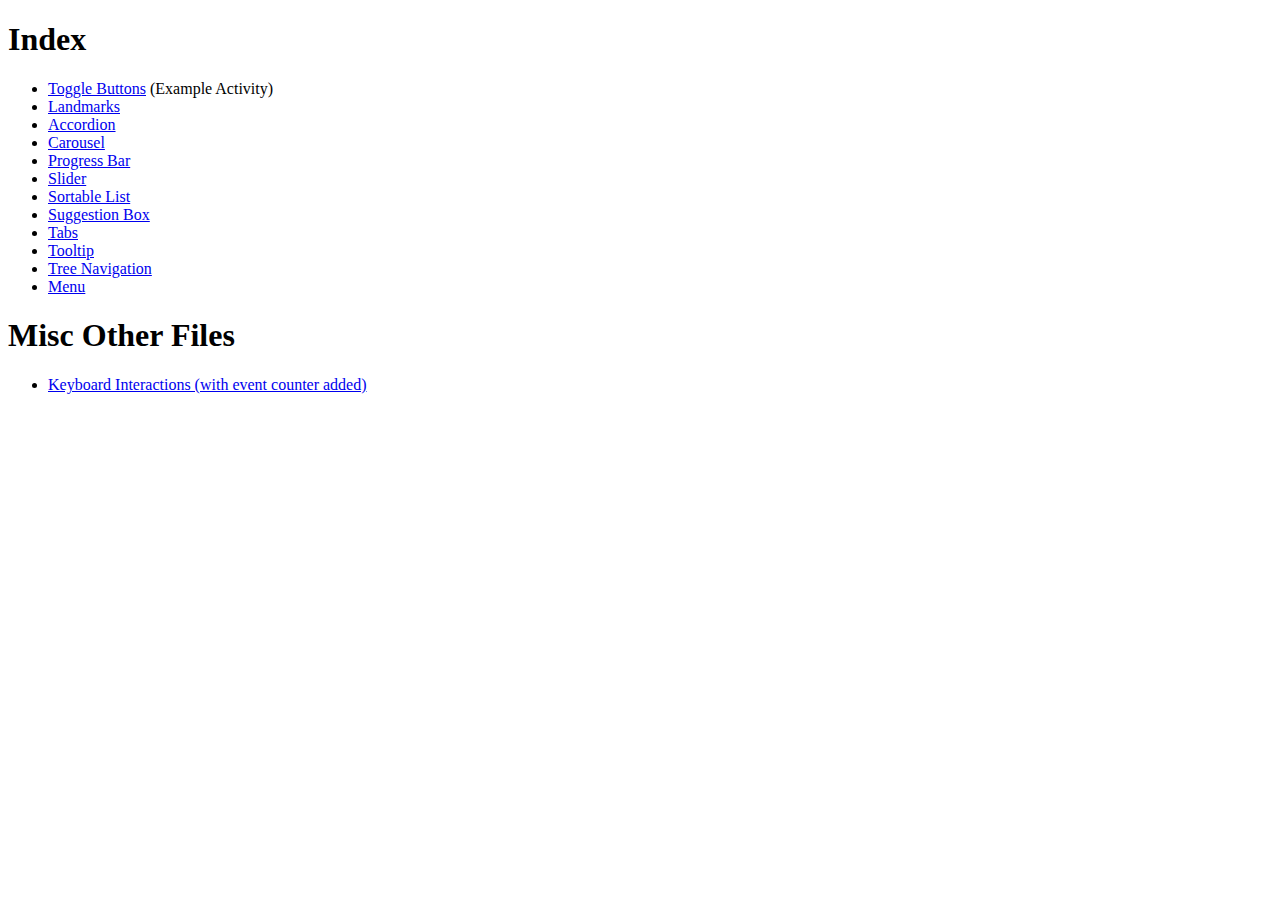
==== index.html @ 520416b7 "Module 2, Unit 3: Keyboard Interaction demo (with an event counter added) to show ChromeVox bug" ====
<!doctype html>
<html lang="en">

<head>
    <meta charset="utf-8">
    <meta name="viewport" content="width=device-width, initial-scale=1, maximum-scale=1">
    <title>Learn Aria Course Files</title>
    <link href="assets/ik_lib.css" rel="stylesheet" type="text/css">

</head>

<body>
    <main>
        <h1>Index</h1>
        <ul>
            <li><a href="toggle.html">Toggle Buttons</a> (Example Activity)</li>
            <li><a href="landmarks.html">Landmarks</a></li>
            <li><a href="accordion.html">Accordion</a></li>
            <li><a href="carousel.html">Carousel</a></li>
            <li><a href="progressbar.html">Progress Bar</a></li>
            <li><a href="slider.html">Slider</a></li>
            <li><a href="sortable.html">Sortable List</a></li>
            <li><a href="suggest.html">Suggestion Box</a></li>
            <li><a href="tabs.html">Tabs</a></li>
            <li><a href="tooltip.html">Tooltip</a></li>
            <li><a href="tree.html">Tree Navigation</a></li>
            <li><a href="menu.html">Menu</a></li>
        </ul>
        <h1>Misc Other Files</h1>
        <ul>
            <li><a href="keyboardInteractionDemoWithCounterAdded.html">Keyboard Interactions (with event counter added)</a> </li>
        </ul>
    </main>
</body>

</html>
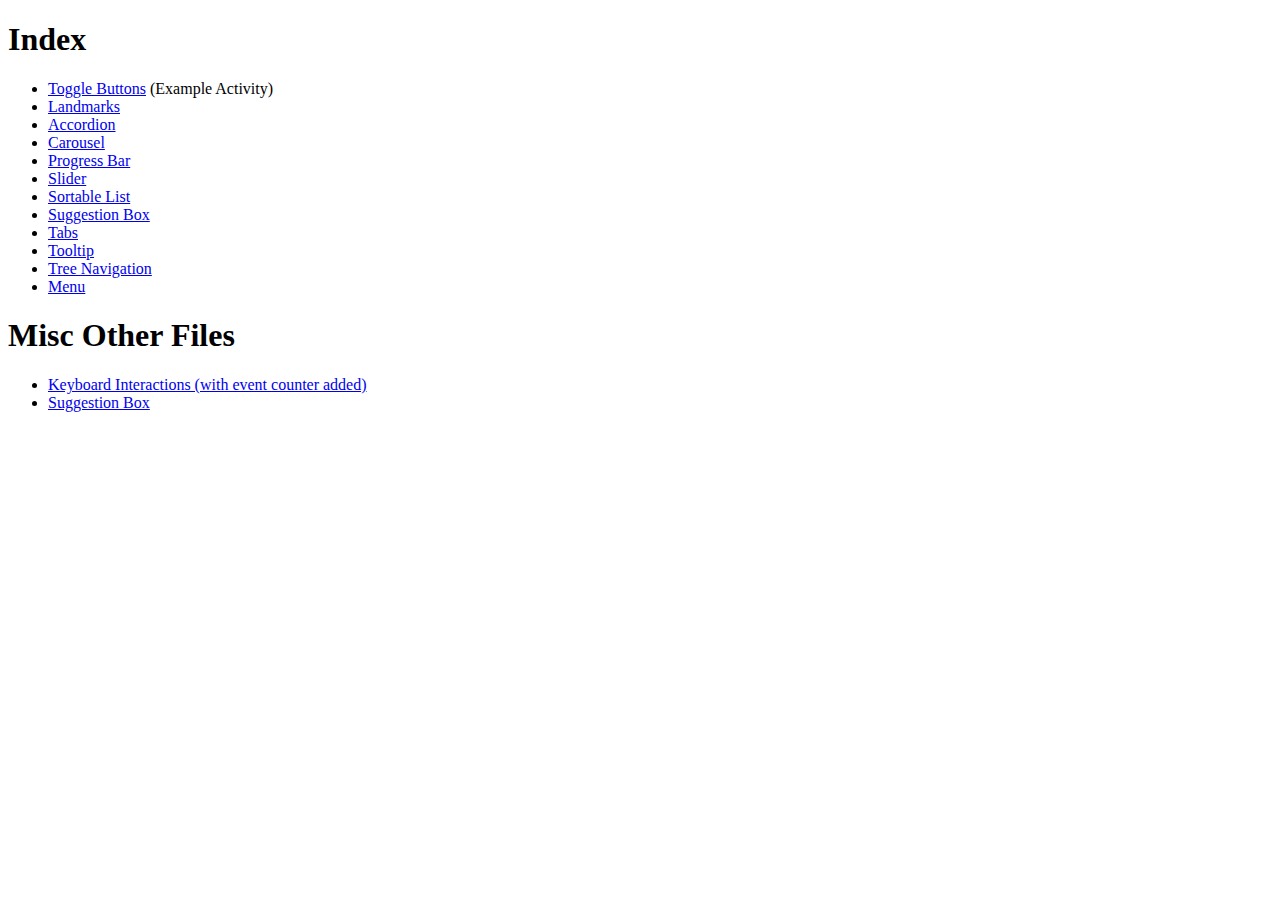
==== commit ceb3fc08: "Added suggestGail.html to the index page." ====
--- a/index.html
+++ b/index.html
@@ -29,6 +29,7 @@
         <h1>Misc Other Files</h1>
         <ul>
             <li><a href="keyboardInteractionDemoWithCounterAdded.html">Keyboard Interactions (with event counter added)</a> </li>
+            <li><a href="suggestGail.html">Suggestion Box</a></li>
         </ul>
     </main>
 </body>
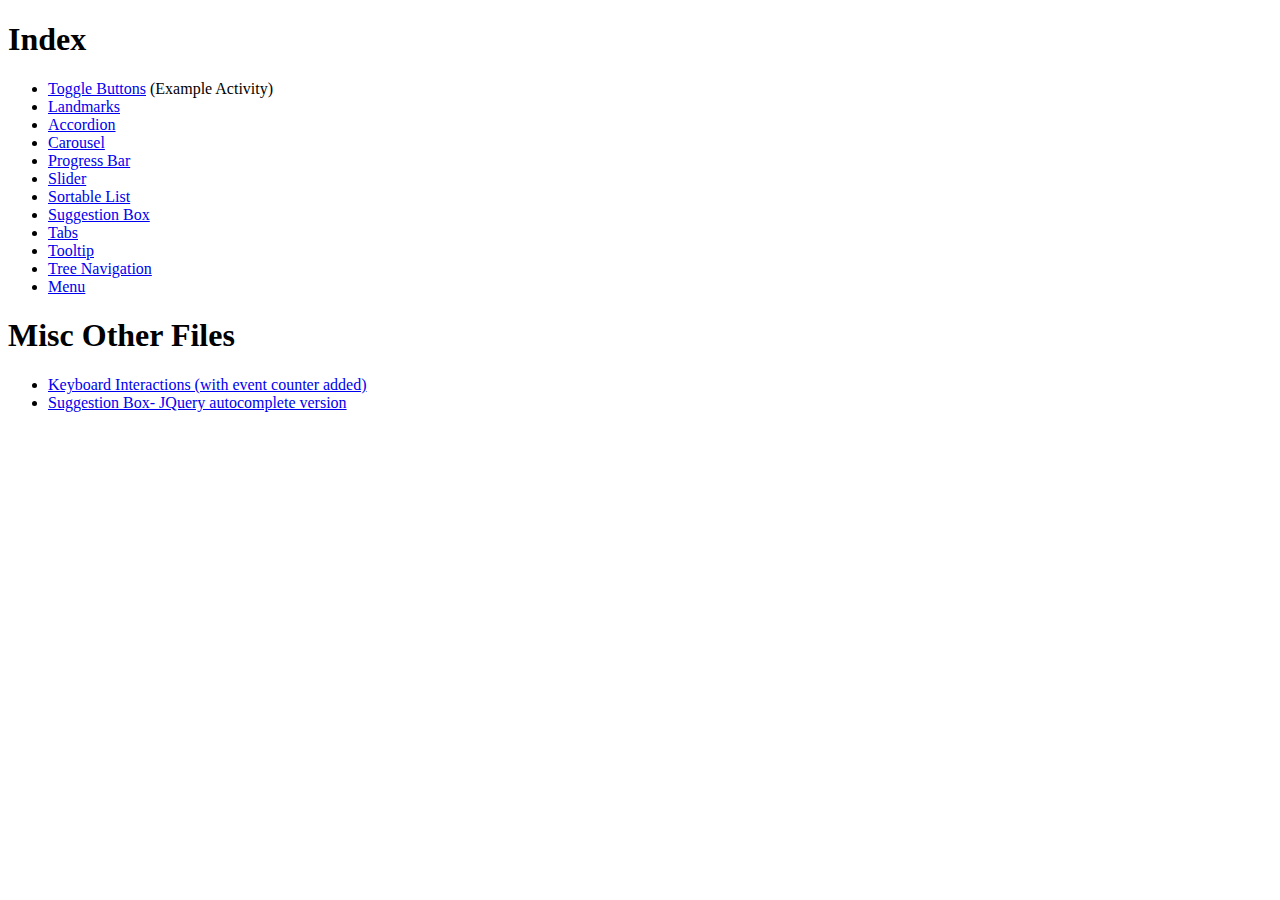
==== commit 05cbecdc: "Changed the link text." ====
--- a/index.html
+++ b/index.html
@@ -29,7 +29,7 @@
         <h1>Misc Other Files</h1>
         <ul>
             <li><a href="keyboardInteractionDemoWithCounterAdded.html">Keyboard Interactions (with event counter added)</a> </li>
-            <li><a href="suggestGail.html">Suggestion Box</a></li>
+            <li><a href="suggestGail.html">Suggestion Box- JQuery autocomplete version</a></li>
         </ul>
     </main>
 </body>
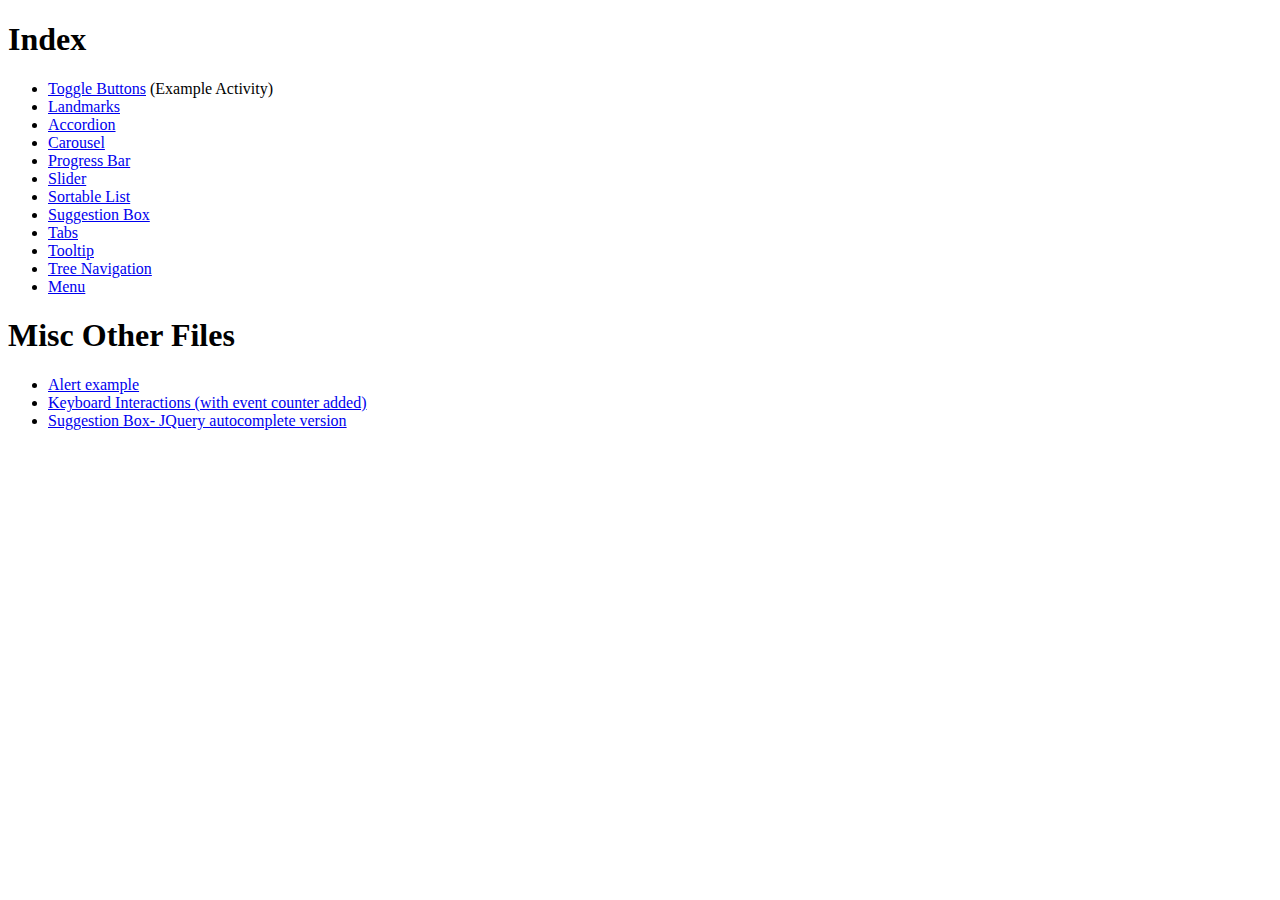
==== commit 01a710d8: "Jquery autocomplete version of Activity 5 (can't be used to turn in Activity 5" ====
--- a/index.html
+++ b/index.html
@@ -28,8 +28,9 @@
         </ul>
         <h1>Misc Other Files</h1>
         <ul>
+            <li><a href="alertAndDialogGP.html">Alert example</a></li>
             <li><a href="keyboardInteractionDemoWithCounterAdded.html">Keyboard Interactions (with event counter added)</a> </li>
-            <li><a href="suggestGail.html">Suggestion Box- JQuery autocomplete version</a></li>
+            <li><a href="suggestWithJQueryAutocomplete.html">Suggestion Box- JQuery autocomplete version</a></li>
         </ul>
     </main>
 </body>
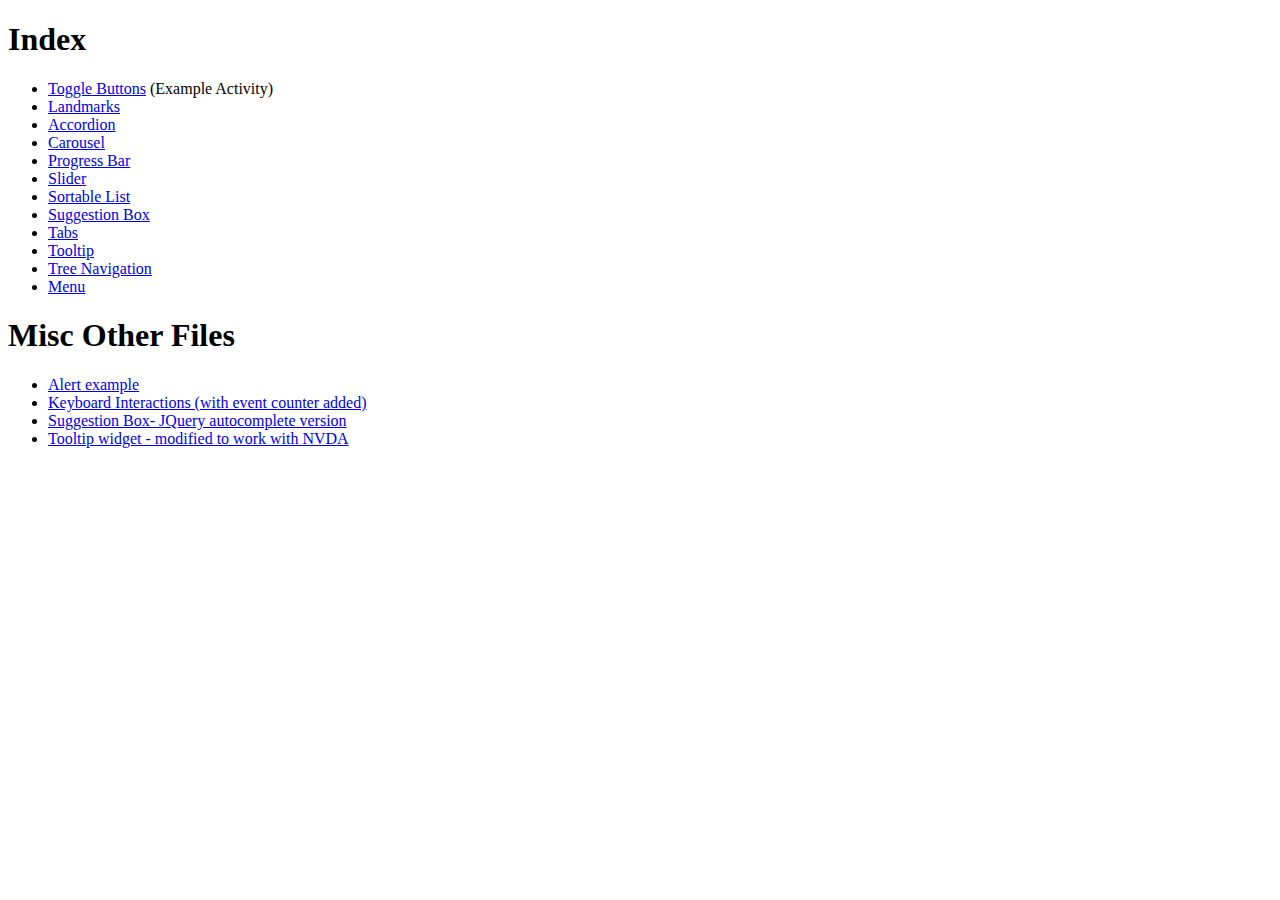
==== commit 6967a03e: "Starting a version of tooltip for NVDA" ====
--- a/index.html
+++ b/index.html
@@ -30,7 +30,8 @@
         <ul>
             <li><a href="alertAndDialogGP.html">Alert example</a></li>
             <li><a href="keyboardInteractionDemoWithCounterAdded.html">Keyboard Interactions (with event counter added)</a> </li>
-            <li><a href="suggestWithJQueryAutocomplete.html">Suggestion Box- JQuery autocomplete version</a></li>
+            <li><a href="suggestWithJQueryAutocomplete.html">Suggestion Box- JQuery autocomplete version</a>
+            <li><a href="tooltipForNVDA.html">Tooltip widget - modified to work with NVDA</a></li>
         </ul>
     </main>
 </body>
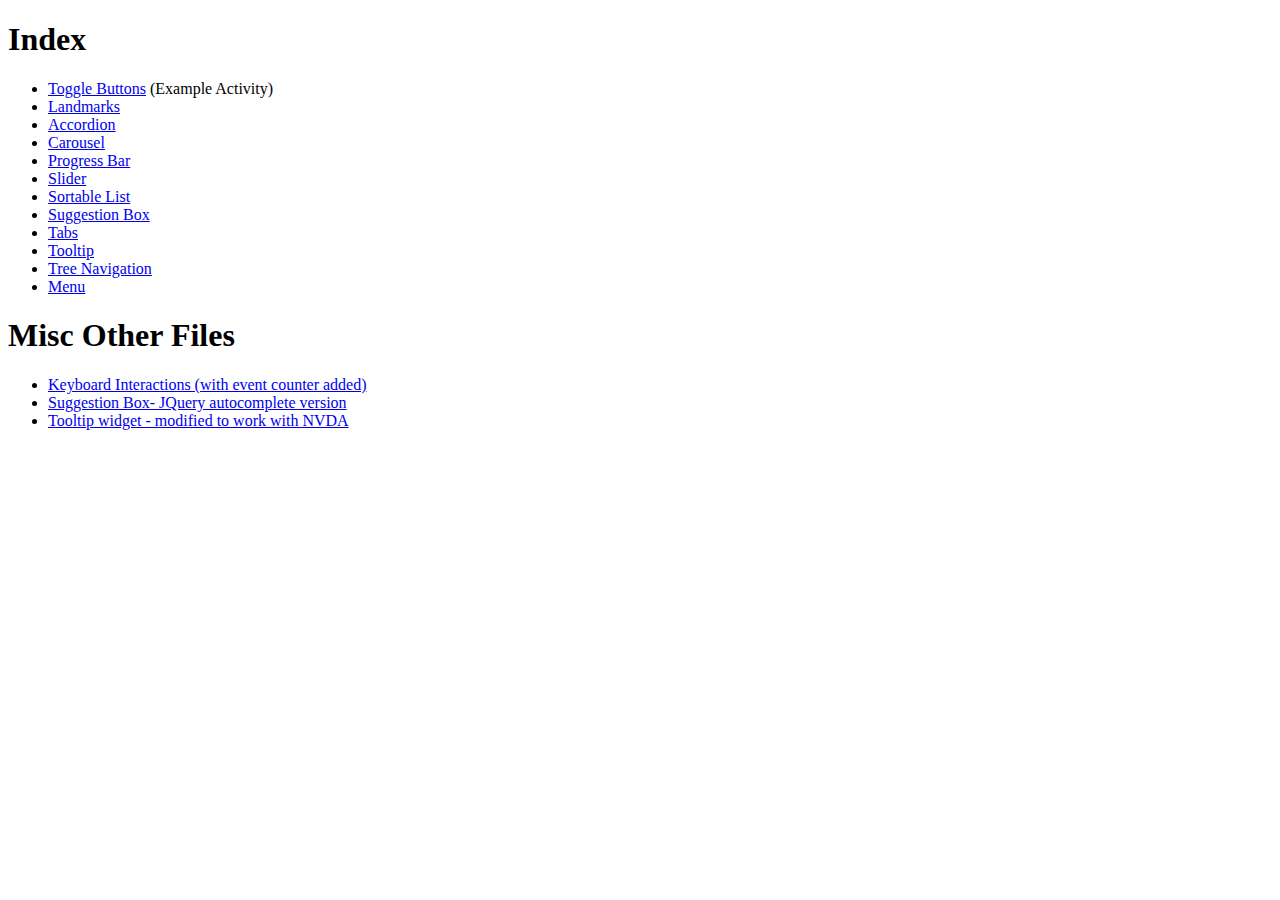
==== commit df796a41: "removed invalid link" ====
--- a/index.html
+++ b/index.html
@@ -28,10 +28,9 @@
         </ul>
         <h1>Misc Other Files</h1>
         <ul>
-            <li><a href="alertAndDialogGP.html">Alert example</a></li>
             <li><a href="keyboardInteractionDemoWithCounterAdded.html">Keyboard Interactions (with event counter added)</a> </li>
             <li><a href="suggestWithJQueryAutocomplete.html">Suggestion Box- JQuery autocomplete version</a>
-            <li><a href="tooltipForNVDA.html">Tooltip widget - modified to work with NVDA</a></li>
+                <li><a href="tooltipForNVDA.html">Tooltip widget - modified to work with NVDA</a></li>
         </ul>
     </main>
 </body>
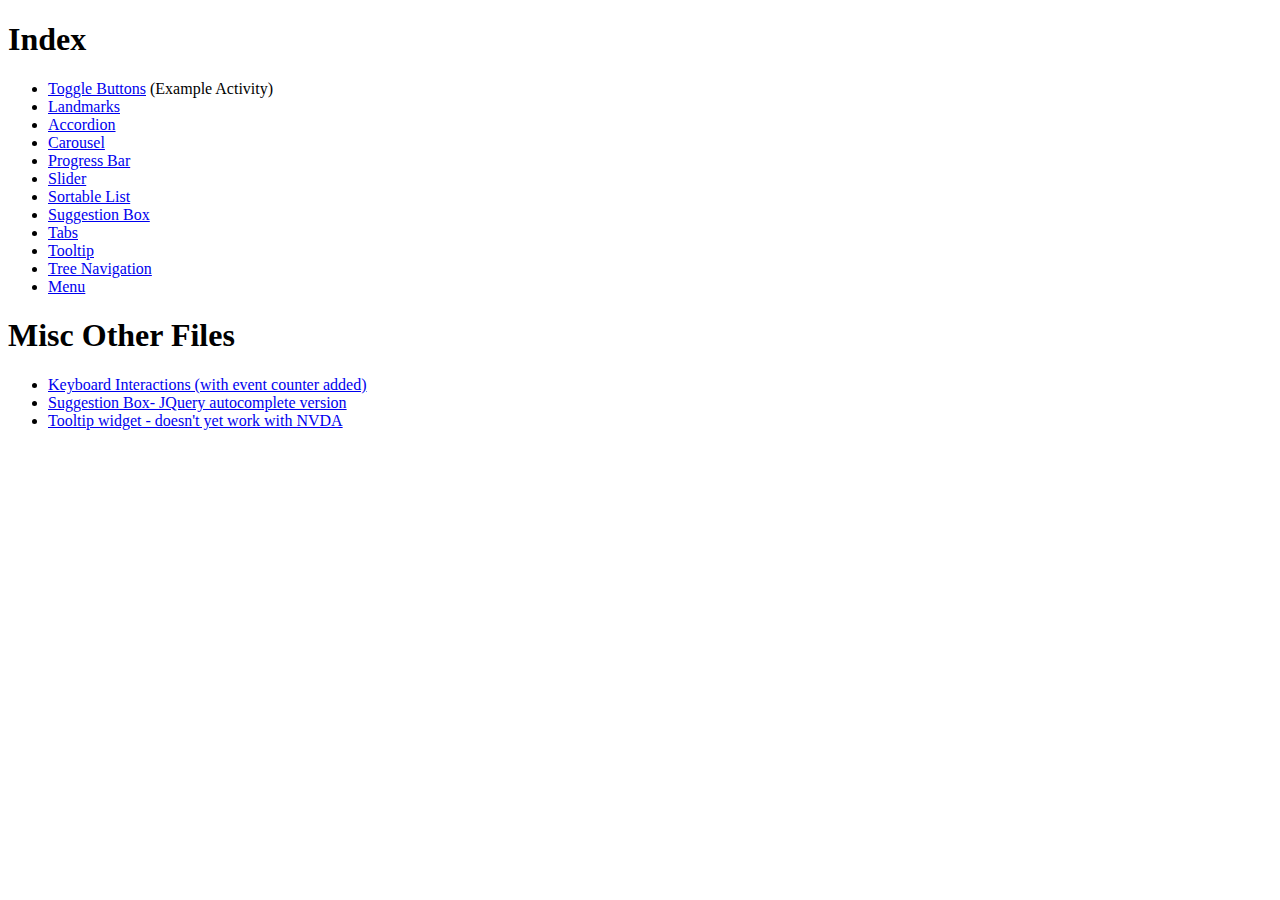
==== commit 9186075c: "modified link info on misc file" ====
--- a/index.html
+++ b/index.html
@@ -30,7 +30,7 @@
         <ul>
             <li><a href="keyboardInteractionDemoWithCounterAdded.html">Keyboard Interactions (with event counter added)</a> </li>
             <li><a href="suggestWithJQueryAutocomplete.html">Suggestion Box- JQuery autocomplete version</a>
-                <li><a href="tooltipForNVDA.html">Tooltip widget - modified to work with NVDA</a></li>
+                <li><a href="tooltipForNVDA.html">Tooltip widget - doesn't yet work with NVDA</a></li>
         </ul>
     </main>
 </body>
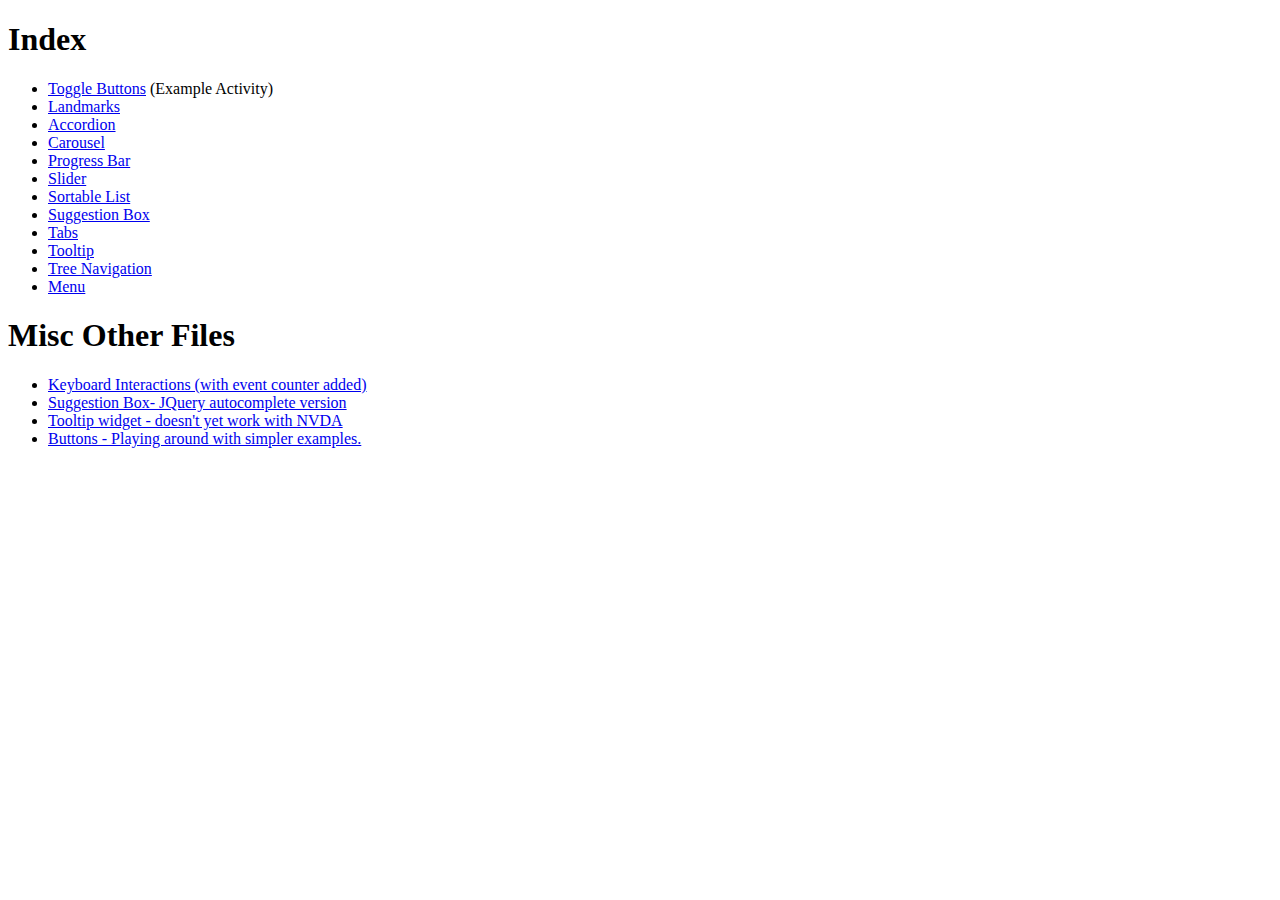
==== commit 1bb3219b: "Starting a new file to play with some simple button examples." ====
--- a/index.html
+++ b/index.html
@@ -31,6 +31,7 @@
             <li><a href="keyboardInteractionDemoWithCounterAdded.html">Keyboard Interactions (with event counter added)</a> </li>
             <li><a href="suggestWithJQueryAutocomplete.html">Suggestion Box- JQuery autocomplete version</a>
                 <li><a href="tooltipForNVDA.html">Tooltip widget - doesn't yet work with NVDA</a></li>
+                <li><a href="gp_buttons.html">Buttons - Playing around with simpler examples.</a></li>
         </ul>
     </main>
 </body>
